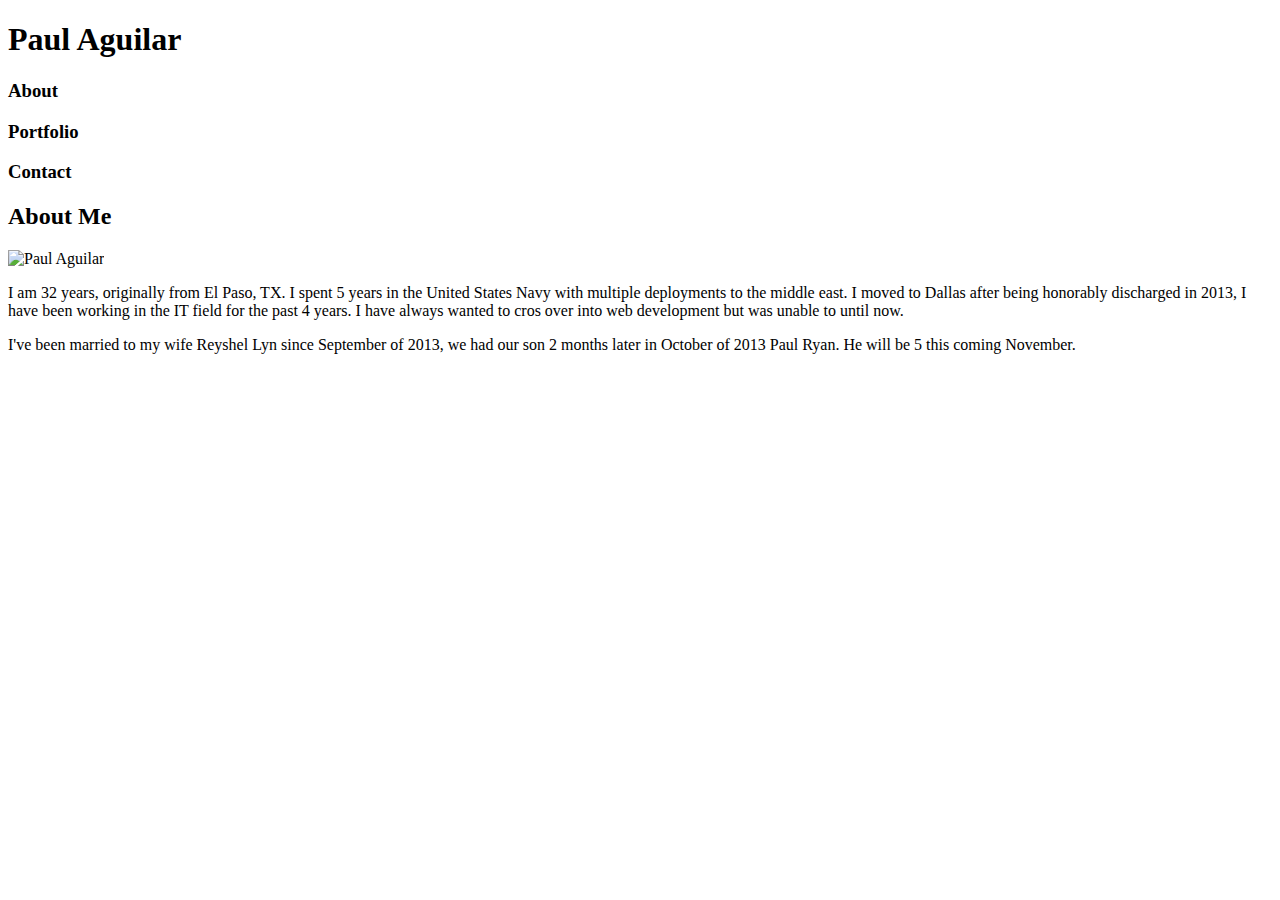
==== index.html @ 35f5f665 "2nd commit" ====
<!DOCTYPE html>
<html lang="en">
	<head>
		
		<meta charset="UTF-8">
		<title>My Bio</title>

		<link rel="stylesheet" type="text/css" href="style.css">
				
	</head>
	<body>
		<div class="container">
			<div class="header">

				<h1>Paul Aguilar</h1>
				<h3>About</h3>
				<h3>Portfolio</h3>
				<h3>Contact</h3>
				
				<h2>About Me</h2>

			</div>

			<div class="image">
				<img src="C:\Users\Paul Aguilar\Pictures\29261865_1388933124585211_8686603160392826880_n.jpg" 
				alt="Paul Aguilar"
				style="width:350px;height:250px;">
				
			</div>

			<div class="intro column">

				<p>
					I am 32 years, originally from El Paso, TX. I spent 5 years in the United States Navy with multiple deployments to the middle east.
					I moved to Dallas after being honorably discharged in 2013, I have been working in the IT field for the past 4 years. I have always 
					wanted to cros over into web development but was unable to until now. 
				</p>
				
				<p> I've been married to my wife Reyshel Lyn since September of 2013, we had our son 2 months later in October of 2013 Paul Ryan.
					He will be 5 this coming November.
			    </p>

			</div>		
	</body>
</html>
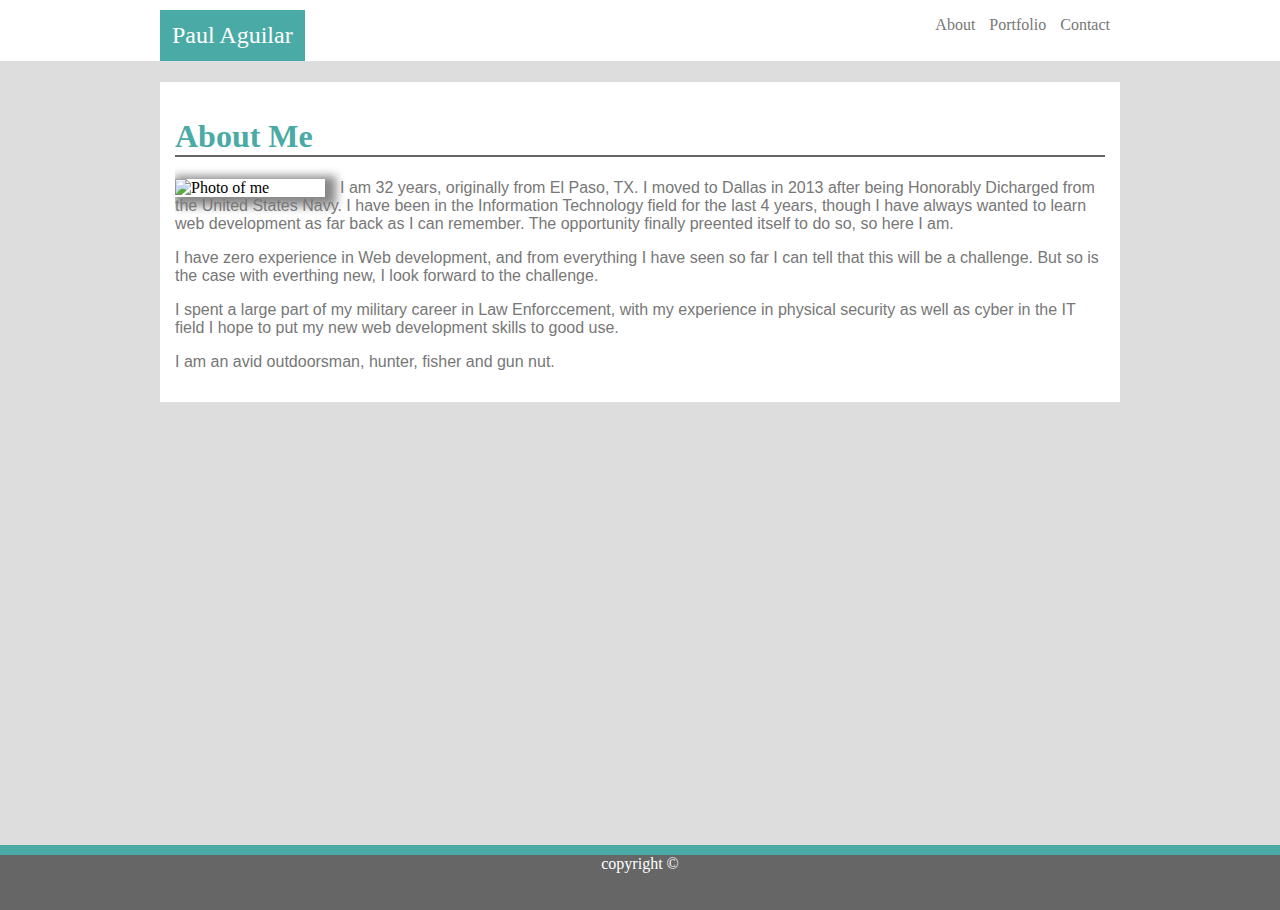
==== commit e45d1944: "3rd Commit" ====
--- a/index.html
+++ b/index.html
@@ -1,45 +1,81 @@
 <!DOCTYPE html>
-<html lang="en">
-	<head>
+	<!--[if lt IE 7]>      <html class="no-js lt-ie9 lt-ie8 lt-ie7"> <![endif]-->
+	<!--[if IE 7]>         <html class="no-js lt-ie9 lt-ie8"> <![endif]-->
+	<!--[if IE 8]>         <html class="no-js lt-ie9"> <![endif]-->
+	<!--[if gt IE 8]><!--> <html lang="en-US"> <!--<![endif]-->
+	<!--if you're using IE what is wrong with you?!!-->
+	    <head>
+	        <meta charset="utf-8">
+	        <meta http-equiv="X-UA-Compatible" content="IE=edge">
+	        <title>Paul | Full-Stack Developer</title>
+	        <meta name="description" content="practice portfolio">
+	        <meta name="viewport" content="width=device-width, initial-scale=1">
+			<link rel="stylesheet" href="assets/css/style.css">
+			
+		<style>
 		
-		<meta charset="UTF-8">
-		<title>My Bio</title>
+		body {
+				background-color: #dddddd;
+				margin-top: 0px;
+				margin-bottom: 0px;
+				margin-right: 0px;
+				margin-left: 0px;
+		}
+		
+		</style>
 
-		<link rel="stylesheet" type="text/css" href="style.css">
-				
-	</head>
-	<body>
-		<div class="container">
-			<div class="header">
+	    </head>
+	    <body>
+	        <!--[if lt IE 7]>
+	            <p class="browsehappy">You are using an <strong>outdated</strong> browser. Please <a href="#">upgrade your browser</a> to improve your experience.</p>
+	        <![endif]-->
+	        <div class = "sticky">
+	            <header>
+	                <div id = "headerWrapper">
+	                    <div id = "mainLogo">Paul Aguilar</div>
+	                    <nav id = "menu">
+	                        <ul>
+	                            <li><a href = "index.html">About</a></li>
+	                            <li><a href = "portfolio.html">Portfolio</a></li>
+	                            <li><a href = "contact.html">Contact</a></li>
+	                        </ul>
+	                    </nav>
+	                </div>
+	            </header>
+	
 
-				<h1>Paul Aguilar</h1>
-				<h3>About</h3>
-				<h3>Portfolio</h3>
-				<h3>Contact</h3>
-				
-				<h2>About Me</h2>
+	            <!--START OF MAIN CONTENT-->
+	            <div id = "mainContentWrapper">
+	                <div id = "aboutMeWrapper">
+	                    <h1 class = "aboutMe">About Me</h1> 
+	                    <img id = "mainImage" src="C:\Users\Paul Aguilar\Pictures\29261865_1388933124585211_8686603160392826880_n.jpg" alt="Photo of me">
+						
+						<p>I am 32 years, originally from El Paso, TX. I moved to Dallas in 2013 after being Honorably Dicharged from the 
+						   United States Navy. I have been in the Information Technology field for the last 4 years, though I have always
+						   wanted to learn web development as far back as I can remember. The opportunity finally preented itself to do so,
+						   so here I am.
+						</p>
+	
+	                    <p>I have zero experience in Web development, and from everything I have seen so far I can tell that this will be a 
+							challenge. But so is the case with everthing new, I look forward to the challenge.</p>
+	                            
+	                    <p>I spent a large part of my military career in Law Enforccement, with my experience in physical security as well 
+						   as cyber in the IT field I hope to put my new web development skills to good use.
+						</p>
 
-			</div>
+						<p>I am an avid outdoorsman, hunter, fisher and gun nut. </p>
+						
+	                </div>      
+	            </div>
+	         </div> <!--END OF STICKY FOOTER-->
+	
 
-			<div class="image">
-				<img src="C:\Users\Paul Aguilar\Pictures\29261865_1388933124585211_8686603160392826880_n.jpg" 
-				alt="Paul Aguilar"
-				style="width:350px;height:250px;">
-				
-			</div>
+	         <!--START OF FOOTER-->
+	        <div id = "outerFooter">
+	            <footer>
+	            copyright &copy;
+	            </footer>
+	        </div>
+	    </body>
+	</html>
 
-			<div class="intro column">
-
-				<p>
-					I am 32 years, originally from El Paso, TX. I spent 5 years in the United States Navy with multiple deployments to the middle east.
-					I moved to Dallas after being honorably discharged in 2013, I have been working in the IT field for the past 4 years. I have always 
-					wanted to cros over into web development but was unable to until now. 
-				</p>
-				
-				<p> I've been married to my wife Reyshel Lyn since September of 2013, we had our son 2 months later in October of 2013 Paul Ryan.
-					He will be 5 this coming November.
-			    </p>
-
-			</div>		
-	</body>
-</html>--- a/assets/css/style.css
+++ b/assets/css/style.css
@@ -0,0 +1,219 @@
+body{
+    background-image: url("../images/circles-light.png");
+    padding: 0;
+    margin: 0;
+  
+}
+
+h1,
+h2,
+h3{
+    color: #4aaaa5;
+    font-family: Georgia, Times, 'Times New Roman', serif;
+}
+
+p{
+    font-family: Arial, 'Helvetica Neue', Helvetica, sans-serif;
+    color: #777777;
+}
+
+.sticky{
+    min-height: calc(100vh - 55px);
+}
+
+/* Header Section*/
+
+#headerWrapper{
+    width: 960px;
+    margin: 0 auto;
+}
+
+header{
+    background-color: #ffffff;
+    margin-bottom: 20px;
+    
+}
+
+#mainLogo{
+    background-color: #4aaaa5;
+    color: #fff;
+    font-size: 1.5rem;
+    display: inline-block;
+    padding: 12px;
+    margin-top: 10px;
+}
+
+#menu{
+    display: inline-block;
+    float: right;
+}
+
+nav a.current{
+    color: blue;
+}
+
+nav li{
+    display: inline-block;
+    margin-right: 10px;
+}
+
+nav a{
+    text-decoration: none;
+    color:#777;
+}
+
+nav a:hover{
+    color: black;
+}
+
+nav a:active{
+    color: gold;
+}
+
+/*Main Content Section*/
+
+#mainImage{
+    width: 150px;
+}
+
+#mainContentWrapper{
+    width: 960px;
+    background-color: #fff;
+    border: 1px solid #ddd;
+    margin: 0 auto;
+}
+
+
+.aboutMe{
+    border-bottom: 2px solid #666666;
+}
+
+img{
+    width: 250px;
+    margin-right: 15px;
+    box-shadow: 5px 3px 10px 6px #888888;
+    float: left;
+}
+
+#aboutMeWrapper{
+    margin: 15px 15px 15px;
+    overflow: auto;
+    position: relative;
+}
+/*-----FOOTER------*/
+
+footer{
+    background-color: #666666;
+    color: #fff;
+    height: 55px;
+    text-align: center;
+    clear: both;
+}
+
+#outerFooter{
+    background-color: #4aaaa5;
+    height: 55px;
+    padding-top: 10px;
+    text-align: center;
+    clear: both;
+
+}
+
+/*-----CONTACT PAGE CSS------*/
+
+#nameBlock,
+#emailBlock,
+#messageBlock{
+    margin-bottom: 10px;
+    width: 90%;
+}
+
+#submitButton{
+    background-color: #4aaaa5;
+    padding: 5px 10px;
+}
+
+/*-----PORTFOLIO PAGE CSS------*/
+
+.imageTable{
+    font-family: Arial, 'Helvetica Neue', Helvetica, sans-serif; 
+}
+
+.imageTable img{
+    opacity: .5;
+    margin-bottom: 5px;
+}
+
+img:hover{
+    opacity: 1;
+}
+
+#td1{
+    position: relative;
+}
+
+.textBlock{
+    position: absolute;
+    top: 60%;
+    width: 94%;
+    height: 40px;
+    background-color: #4aaaa5;
+    color: #fff;
+    text-align: center;
+}
+
+#td2{
+    position: relative;
+}
+
+.textBlock{
+    position: absolute;
+    top: 60%;
+    width: 94%;
+    height: 40px;
+    background-color: #4aaaa5;
+    text-align: center;
+}
+
+#td3{
+    position: relative;
+}
+
+.textBlock{
+    position: absolute;
+    top: 60%;
+    width: 94%;
+    height: 40px;
+    background-color: #4aaaa5;
+    text-align: center;
+}
+
+#td4{
+    position: relative;
+}
+
+.textBlock{
+    position: absolute;
+    top: 60%;
+    width: 94%;
+    height: 40px;
+    background-color: #4aaaa5;
+    text-align: center;
+}
+
+#td5{
+    position: relative;
+}
+
+.textBlock{
+    position: absolute;
+    top: 60%;
+    width: 94%;
+    height: 40px;
+    background-color: #4aaaa5;
+    text-align: center;
+  
+}
+
+
+  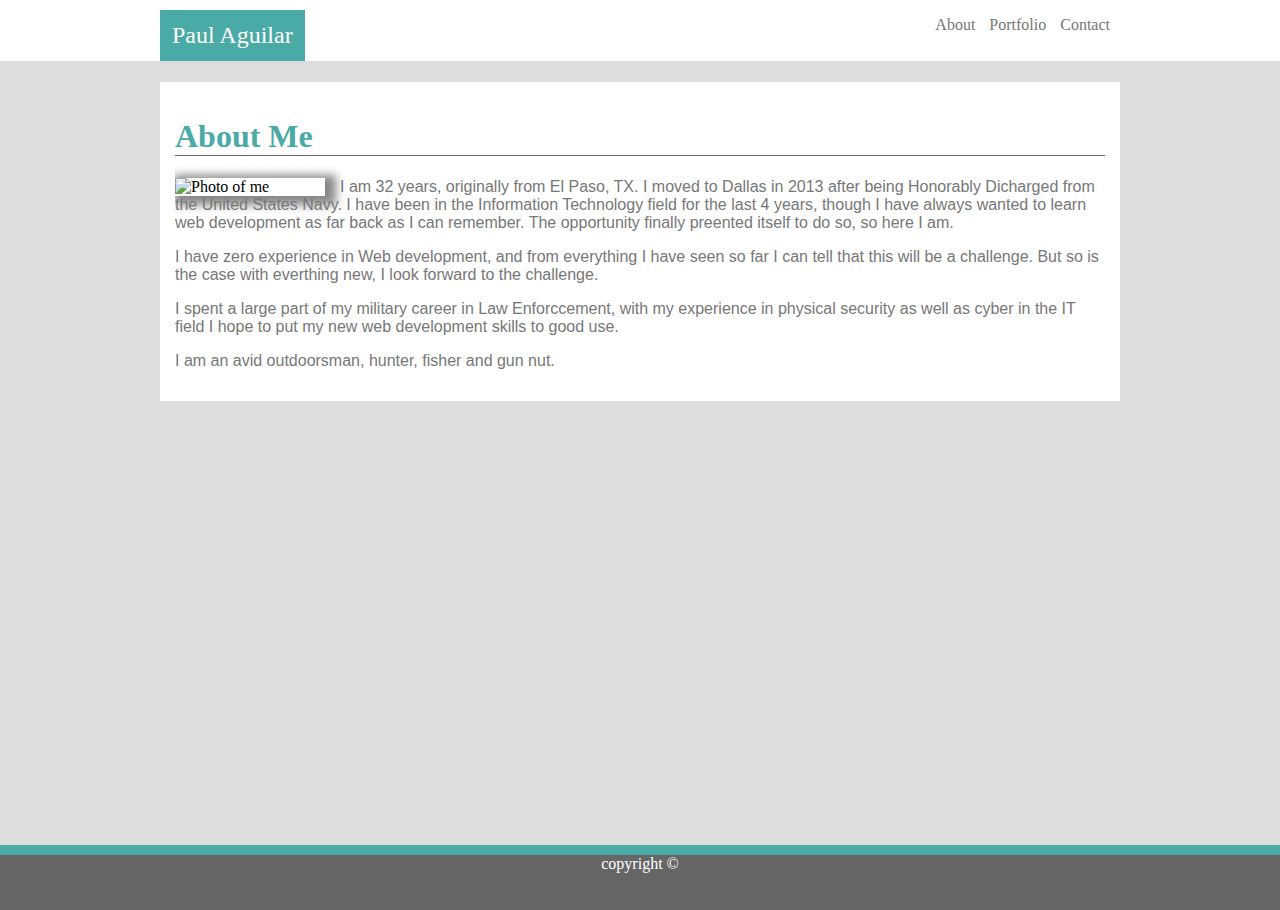
==== commit 9dd91721: "4th Commit" ====
--- a/index.html
+++ b/index.html
@@ -57,7 +57,7 @@
 						</p>
 	
 	                    <p>I have zero experience in Web development, and from everything I have seen so far I can tell that this will be a 
-							challenge. But so is the case with everthing new, I look forward to the challenge.</p>
+						   challenge. But so is the case with everthing new, I look forward to the challenge.</p>
 	                            
 	                    <p>I spent a large part of my military career in Law Enforccement, with my experience in physical security as well 
 						   as cyber in the IT field I hope to put my new web development skills to good use.
@@ -67,7 +67,8 @@
 						
 	                </div>      
 	            </div>
-	         </div> <!--END OF STICKY FOOTER-->
+			 </div> 
+			 <!--END OF STICKY FOOTER-->
 	
 
 	         <!--START OF FOOTER-->
--- a/assets/css/style.css
+++ b/assets/css/style.css
@@ -85,7 +85,7 @@
 
 
 .aboutMe{
-    border-bottom: 2px solid #666666;
+    border-bottom: 1px solid #666666;
 }
 
 img{
@@ -122,10 +122,15 @@
 /*-----CONTACT PAGE CSS------*/
 
 #nameBlock,
-#emailBlock,
+#emailBlock {width: 16%;
+  margin-bottom: 8px;
+}
+
 #messageBlock{
     margin-bottom: 10px;
-    width: 90%;
+    width: 99%;
+    height: 200px;
+    
 }
 
 #submitButton{
@@ -216,4 +221,5 @@
 }
 
 
+
   